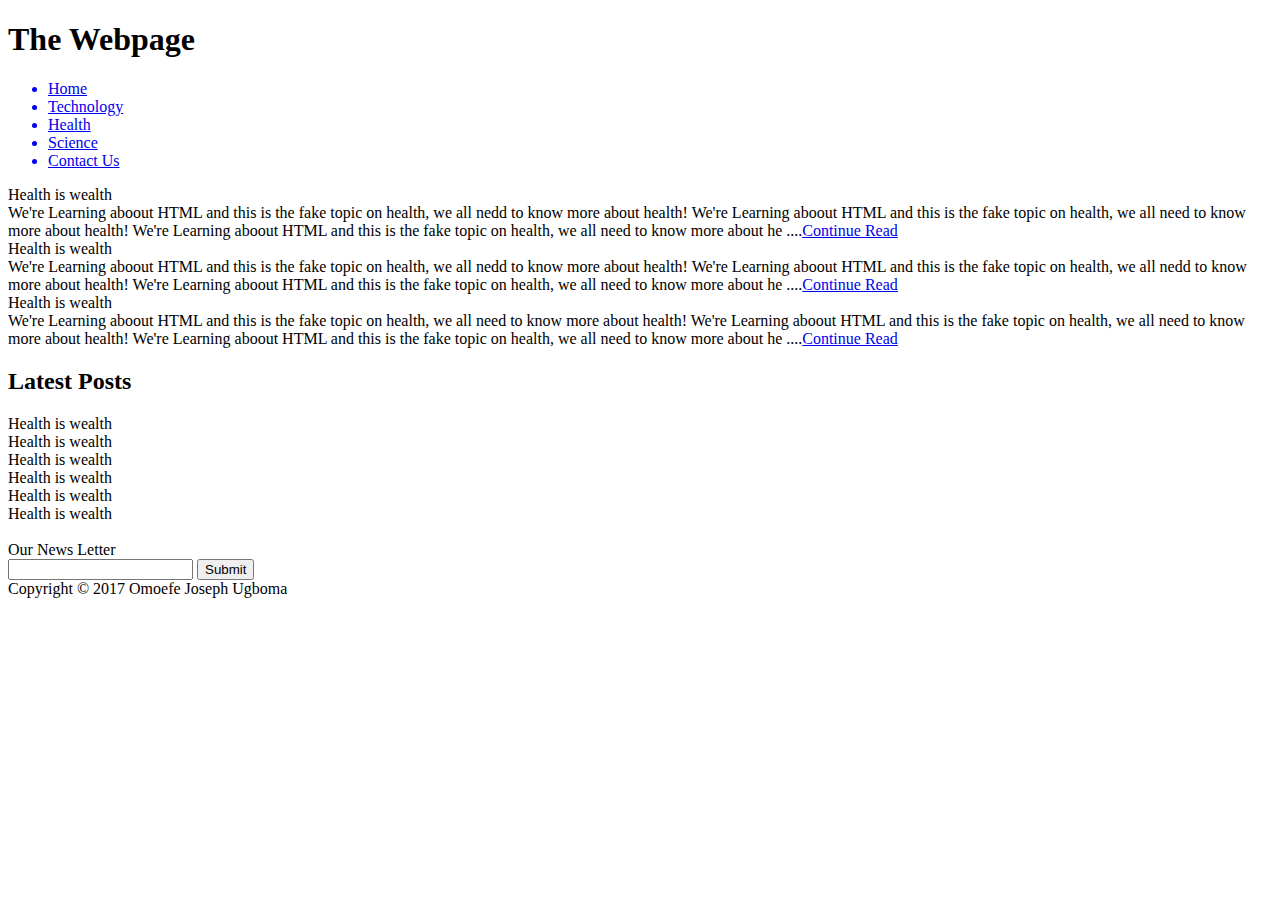
==== index.html @ 5a8b01e4 "basic front end blog layout with HTML5 and CSS3" ====
<!DOCTYPE html>
<html>
<head>
	<title>my first portfolio</title>
	<link rel="stylesheet" type="text/css" href="css/style.css">
</head>
<body>
 <div id="container">
 	<div id="header">
 		<h1>The Webpage</h1>
 	</div>
 	<div id="nav">
 		<ul>
 			<a href="#"><li>Home</li></a>
 			<a href="#"><li>Technology</li></a>
 			<a href="#"><li>Health</li></a>
 			<a href="#"><li>Science</li></a>
 			<a href="#"><li>Contact Us</li></a>
 			<div style="clear:both;"></div>
 		</ul>
 	</div>
 	<div id="middle">
 		<div id="left">
 			<div class="post">
 				<div class="title">Health is wealth</div>
 				<div class="description">We&apos;re Learning aboout HTML and this is the fake 
 				topic on health, we all nedd to know more about health! We&apos;re Learning aboout HTML and this is the fake 
 				topic on health, we all need to know more about health! We&apos;re Learning aboout HTML and this is the fake 
 				topic on health, we all need to know more about he ....<a href="#">Continue Read</a></div>
 			</div>
 			<div class="post">
 				<div class="title">Health is wealth</div>
 				<div class="description">We&apos;re Learning aboout HTML and this is the fake 
 				topic on health, we all nedd to know more about health! We&apos;re Learning aboout HTML and this is the fake 
 				topic on health, we all nedd to know more about health! We&apos;re Learning aboout HTML and this is the fake 
 				topic on health, we all need to know more about he ....<a href="#">Continue Read</a></div>
 			</div>
 			<div class="post">
 				<div class="title">Health is wealth</div>
 				<div class="description">We&apos;re Learning aboout HTML and this is the fake 
 				topic on health, we all need to know more about health! We&apos;re Learning aboout HTML and this is the fake 
 				topic on health, we all need to know more about health! We&apos;re Learning aboout HTML and this is the fake 
 				topic on health, we all need to know more about he ....<a href="#">Continue Read</a></div>
 			</div>
 		</div>
 		<div id="right">
 			<h2>Latest Posts</h2>
 			<div id="latest_post_group">
 				<div class="latest_post">Health is wealth</div>
 				<div class="latest_post">Health is wealth</div>
 				<div class="latest_post">Health is wealth</div>
 				<div class="latest_post">Health is wealth</div>
 				<div class="latest_post">Health is wealth</div>
 				<div class="latest_post">Health is wealth</div>
 			</div><br>
 			<div id="news_letter">
 				<div class="news_letter_head">Our News Letter</div>
 				<input type="text">
 				<input type="submit" value="Submit">
 			</div>
 	   
 		</div>
 		<div style="clear:both;"></div>
 	</div>
 	<div id="footer">
 		Copyright &copy; 2017 Omoefe Joseph Ugboma
 	</div>
 </div>

</body>
</html>
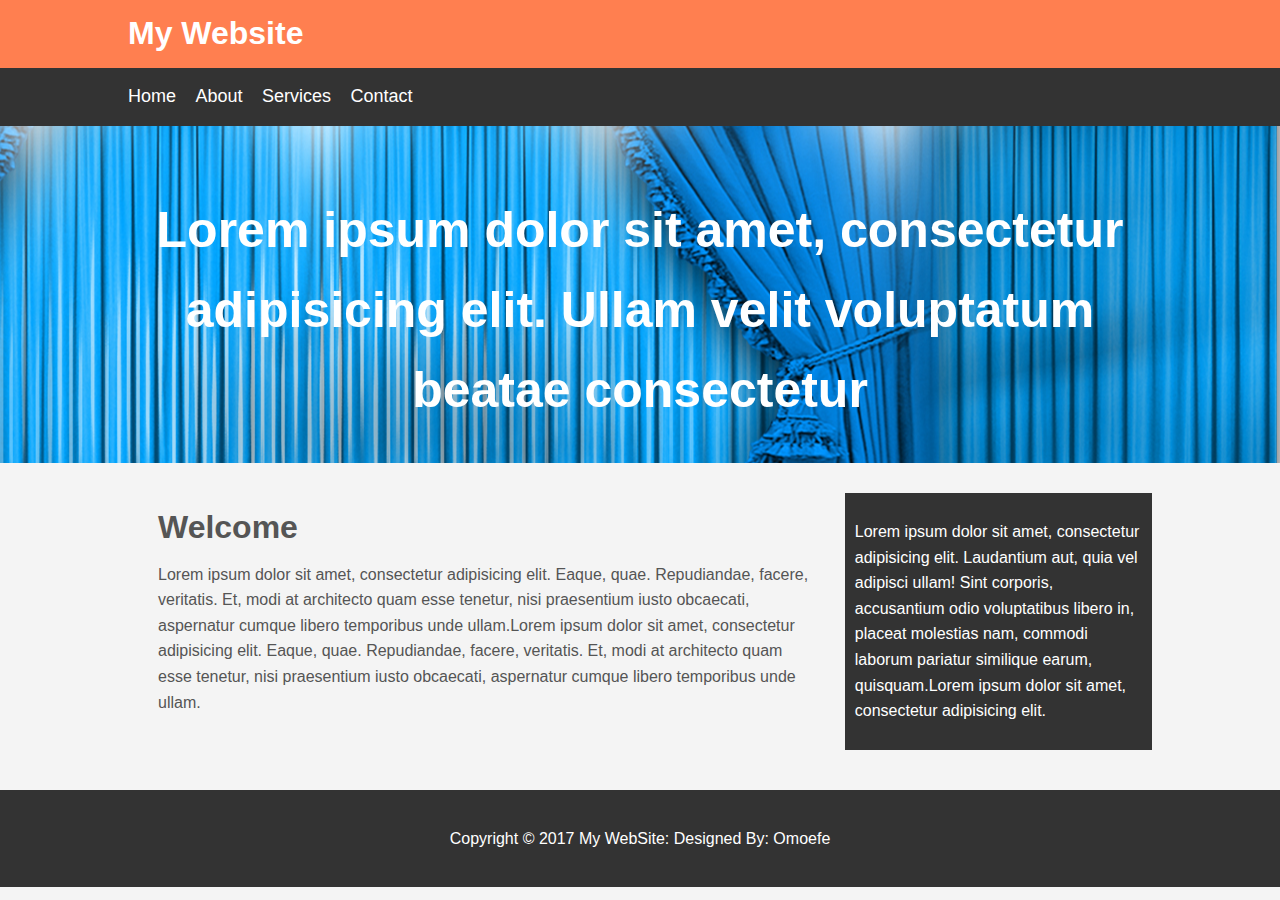
==== commit 819ba0ca: "Good business Web Template with html5, CSS3 and javscript" ====
--- a/index.html
+++ b/index.html
@@ -1,71 +1,47 @@
 <!DOCTYPE html>
 <html>
 <head>
-	<title>my first portfolio</title>
-	<link rel="stylesheet" type="text/css" href="css/style.css">
+	<title> My Web Practice </title>
+	<link rel="stylesheet" type="text/css" href="style.css">
 </head>
 <body>
- <div id="container">
- 	<div id="header">
- 		<h1>The Webpage</h1>
- 	</div>
- 	<div id="nav">
- 		<ul>
- 			<a href="#"><li>Home</li></a>
- 			<a href="#"><li>Technology</li></a>
- 			<a href="#"><li>Health</li></a>
- 			<a href="#"><li>Science</li></a>
- 			<a href="#"><li>Contact Us</li></a>
- 			<div style="clear:both;"></div>
- 		</ul>
- 	</div>
- 	<div id="middle">
- 		<div id="left">
- 			<div class="post">
- 				<div class="title">Health is wealth</div>
- 				<div class="description">We&apos;re Learning aboout HTML and this is the fake 
- 				topic on health, we all nedd to know more about health! We&apos;re Learning aboout HTML and this is the fake 
- 				topic on health, we all need to know more about health! We&apos;re Learning aboout HTML and this is the fake 
- 				topic on health, we all need to know more about he ....<a href="#">Continue Read</a></div>
- 			</div>
- 			<div class="post">
- 				<div class="title">Health is wealth</div>
- 				<div class="description">We&apos;re Learning aboout HTML and this is the fake 
- 				topic on health, we all nedd to know more about health! We&apos;re Learning aboout HTML and this is the fake 
- 				topic on health, we all nedd to know more about health! We&apos;re Learning aboout HTML and this is the fake 
- 				topic on health, we all need to know more about he ....<a href="#">Continue Read</a></div>
- 			</div>
- 			<div class="post">
- 				<div class="title">Health is wealth</div>
- 				<div class="description">We&apos;re Learning aboout HTML and this is the fake 
- 				topic on health, we all need to know more about health! We&apos;re Learning aboout HTML and this is the fake 
- 				topic on health, we all need to know more about health! We&apos;re Learning aboout HTML and this is the fake 
- 				topic on health, we all need to know more about he ....<a href="#">Continue Read</a></div>
- 			</div>
- 		</div>
- 		<div id="right">
- 			<h2>Latest Posts</h2>
- 			<div id="latest_post_group">
- 				<div class="latest_post">Health is wealth</div>
- 				<div class="latest_post">Health is wealth</div>
- 				<div class="latest_post">Health is wealth</div>
- 				<div class="latest_post">Health is wealth</div>
- 				<div class="latest_post">Health is wealth</div>
- 				<div class="latest_post">Health is wealth</div>
- 			</div><br>
- 			<div id="news_letter">
- 				<div class="news_letter_head">Our News Letter</div>
- 				<input type="text">
- 				<input type="submit" value="Submit">
- 			</div>
- 	   
- 		</div>
- 		<div style="clear:both;"></div>
- 	</div>
- 	<div id="footer">
- 		Copyright &copy; 2017 Omoefe Joseph Ugboma
- 	</div>
- </div>
+    <header id="main-header">
+    	<div class="container">
+    		<h1>My Website</h1>
+    	</div>
+    </header>
+
+    <nav id="navbar">
+    	<div class="container">
+    		<ul>
+    			<li><a href="index.html">Home</a></li>
+    			<li><a href="about.html">About</a></li>
+    			<li><a href="services.html">Services</a></li>
+    			<li><a href="contact.html">Contact</a></li>
+    		</ul>
+    	</div>
+    </nav>
+
+    <section id="showArea">
+    	<div class="container">
+    		 <h1>Lorem ipsum dolor sit amet, consectetur adipisicing elit. Ullam velit voluptatum beatae consectetur</h1>
+    	</div>
+    </section>
+<div class="container">
+	 <section id="main">
+	 	  <h1>Welcome</h1>
+	 	  <p>Lorem ipsum dolor sit amet, consectetur adipisicing elit. Eaque, quae. Repudiandae, facere, veritatis. Et, modi at architecto quam esse tenetur, nisi praesentium iusto obcaecati, aspernatur cumque libero temporibus unde ullam.Lorem ipsum dolor sit amet, consectetur adipisicing elit. Eaque, quae. Repudiandae, facere, veritatis. Et, modi at architecto quam esse tenetur, nisi praesentium iusto obcaecati, aspernatur cumque libero temporibus unde ullam.</p>
+	 </section>
+
+	 <aside id="sidebar">
+	 	<p>Lorem ipsum dolor sit amet, consectetur adipisicing elit. Laudantium aut, quia vel adipisci ullam! Sint corporis, accusantium odio voluptatibus libero in, placeat molestias nam, commodi laborum pariatur similique earum, quisquam.Lorem ipsum dolor sit amet, consectetur adipisicing elit.</p>
+	 </aside>
+
+</div>
+
+ <footer id="main-footer">
+ 	  <p> Copyright &copy; 2017 My WebSite: Designed By: Omoefe </p>
+ </footer>
 
 </body>
 </html>--- a/style.css
+++ b/style.css
@@ -0,0 +1,114 @@
+body{
+	background-color: #f4f4f4;
+	color:#555;
+	font-family: Arial, Helvetica, sans-serif;
+	font-size: 16px;
+	line-height: 1.6em;
+	margin: 0;
+}
+
+.container{
+	width: 80%;
+	margin: auto;
+	overflow: hidden;
+}
+
+#main-header{
+	background-color: coral;
+	color: #fff; 
+}
+
+#navbar{
+	background-color: #333;
+	color: #fff;
+}
+#navbar ul{
+	padding: 0;
+	list-style: none;
+}
+#navbar li{
+	display: inline;
+}
+
+#navbar a{
+	color: #fff;
+	text-decoration: none;
+	font-size: 18px;
+	padding-right: 15px; 
+}
+
+#showArea{
+	background-image: url('images/backgrnd.jpg');
+	background-position: center right;
+	min-height: 300px;
+	margin-bottom:30px;
+	text-align: center;
+
+}
+
+#showArea h1{
+	color: #fff;
+	font-size: 50px;
+	line-height: 1.6em;
+	padding-top: 30px;
+}
+
+#main{
+	float: left;
+	width: 70%;
+	padding: 0 30px;
+	box-sizing: border-box;
+}
+#sidebar{
+	float: right;
+	width: 30%;
+	background: #333;
+	color: #fff;
+	padding: 10px;
+	box-sizing: border-box;
+}
+#sidebar2{
+	float: right;
+	width: 30%;
+	background: lightgreen;
+	color: #fff;
+	padding: 10px;
+	box-sizing: border-box;
+}
+
+#main-footer{
+	background: #333;
+	color: #fff;
+	text-align: center;
+	padding: 20px;
+	margin-top: 40px;
+}
+
+@media(max-width: 600px){
+    #main{
+    	width: 100%;
+    	float: none;
+    }
+     #sidebar{
+    	width: 100%;
+    	float: none;
+    }
+}
+
+@media(max-width: 700px){
+    #main{
+    	width: 100%;
+    	float: none;
+    }
+     #sidebar{
+    	width: 100%;
+    	float: none;
+    }
+}
+
+
+
+
+
+
+
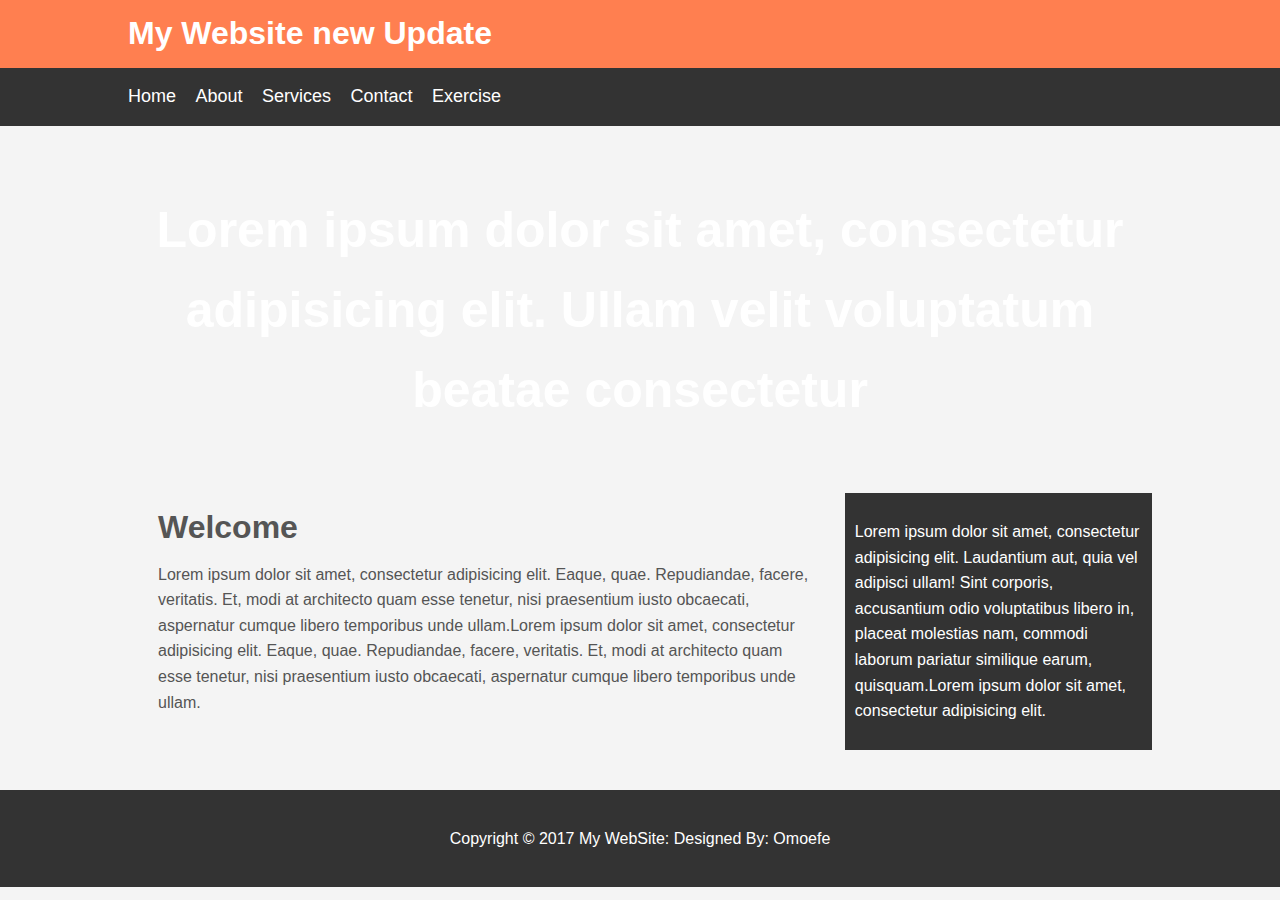
==== commit 37de1a2c: "New update" ====
--- a/index.html
+++ b/index.html
@@ -7,7 +7,7 @@
 <body>
     <header id="main-header">
     	<div class="container">
-    		<h1>My Website</h1>
+    		<h1>My Website new Update</h1>
     	</div>
     </header>
 
@@ -18,6 +18,7 @@
     			<li><a href="about.html">About</a></li>
     			<li><a href="services.html">Services</a></li>
     			<li><a href="contact.html">Contact</a></li>
+				<li><a href="exercise.html">Exercise</a></li>
     		</ul>
     	</div>
     </nav>
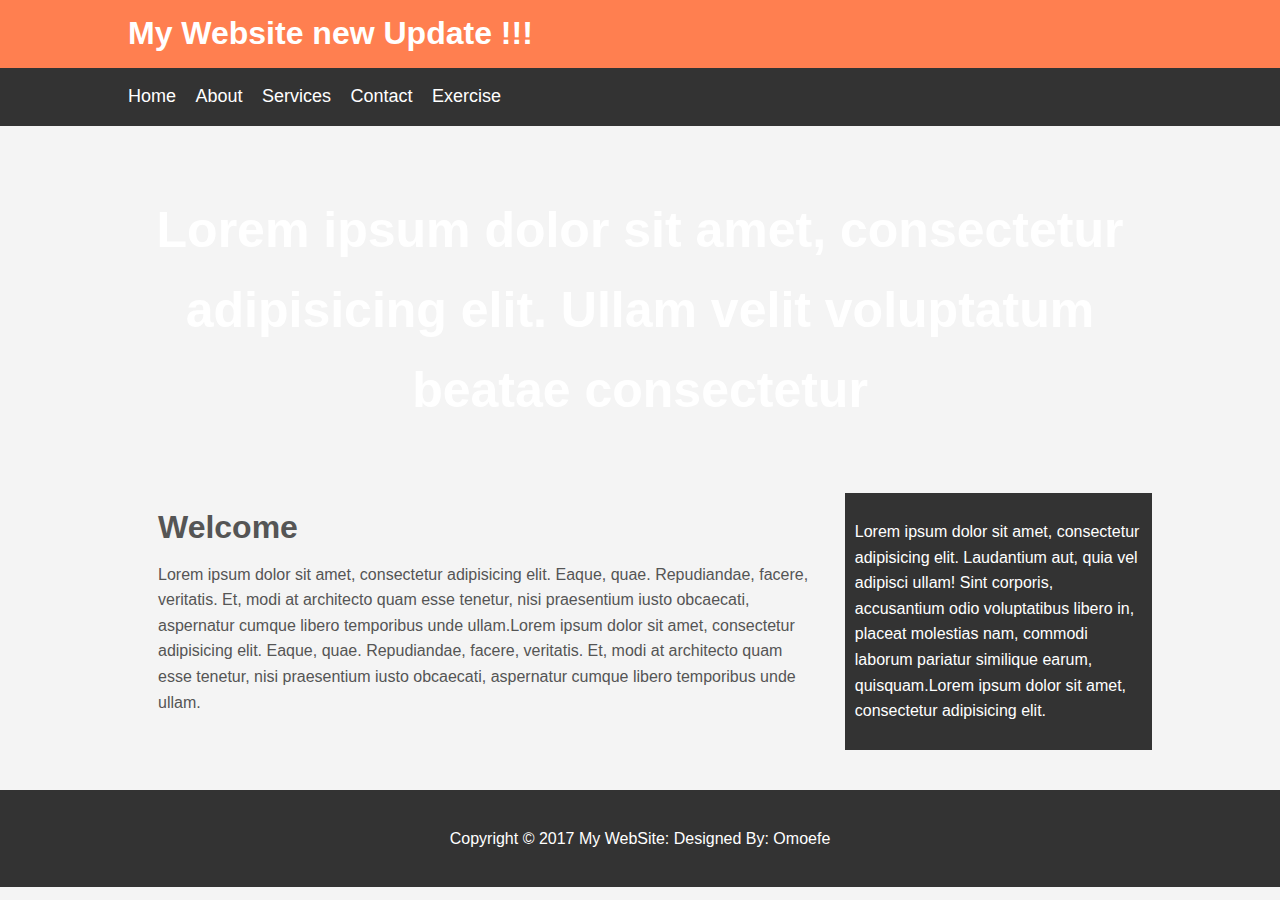
==== commit 6896c86e: "more update" ====
--- a/index.html
+++ b/index.html
@@ -7,7 +7,7 @@
 <body>
     <header id="main-header">
     	<div class="container">
-    		<h1>My Website new Update</h1>
+    		<h1>My Website new Update !!!</h1>
     	</div>
     </header>
 
